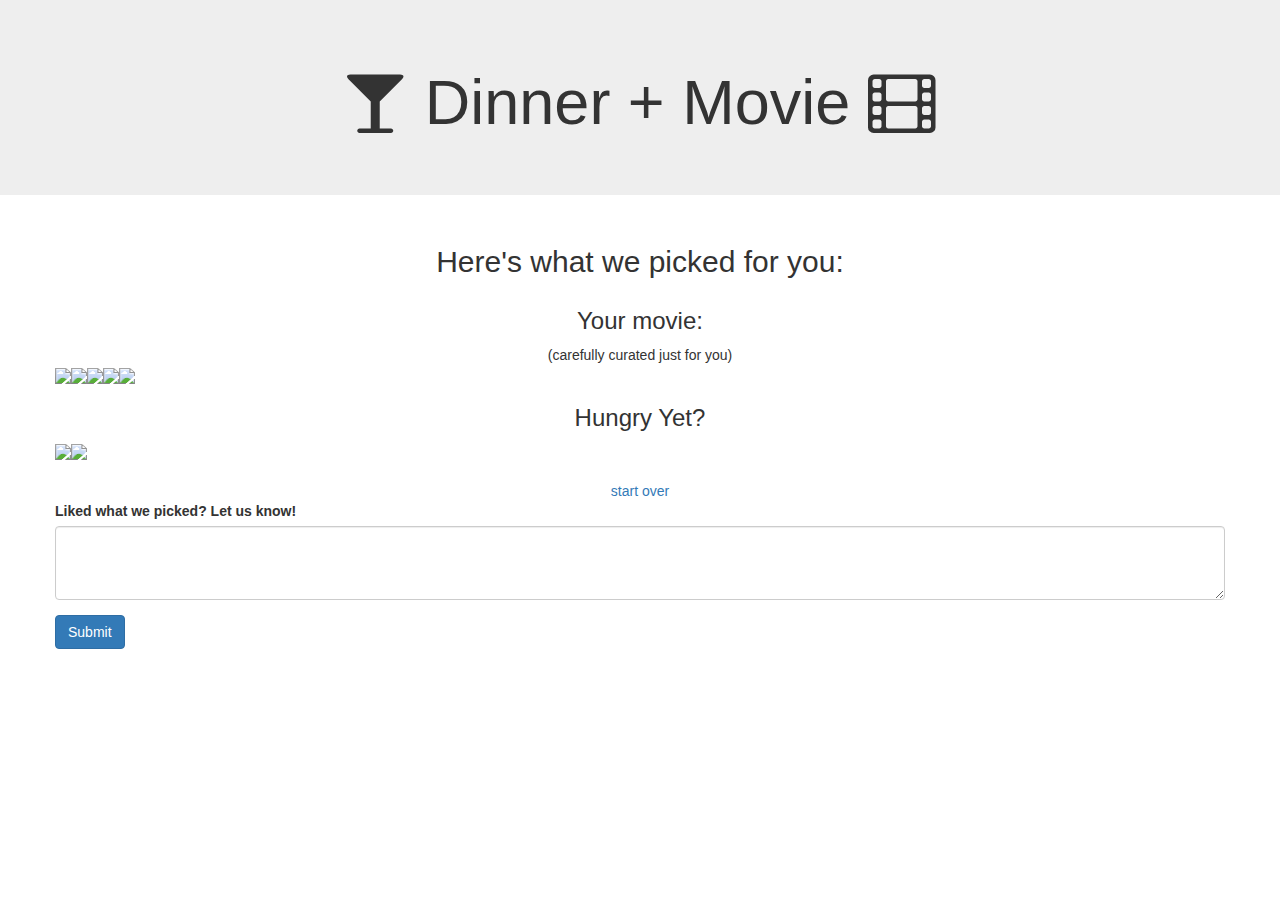
==== pageTwo.html @ 996c9cab "Merge pull request #22 from adlee77/master" ====
<!DOCTYPE html>
<html lang="en">

<head>
    <meta charset="UTF-8">
    <meta name="viewport" content="width=device-width, initial-scale=1.0">
    <title>Dinner + Movie</title>

    <!-- Bootstrap -->
    <link rel="stylesheet" href="https://maxcdn.bootstrapcdn.com/bootstrap/3.3.7/css/bootstrap.min.css"
        integrity="sha384-BVYiiSIFeK1dGmJRAkycuHAHRg32OmUcww7on3RYdg4Va+PmSTsz/K68vbdEjh4u" crossorigin="anonymous">
    <link href="https://stackpath.bootstrapcdn.com/font-awesome/4.7.0/css/font-awesome.min.css" rel="stylesheet"
        integrity="sha384-wvfXpqpZZVQGK6TAh5PVlGOfQNHSoD2xbE+QkPxCAFlNEevoEH3Sl0sibVcOQVnN" crossorigin="anonymous">
    <!-- CSS -->
    <link rel="stylesheet" type="text/css" href="assets/css/style.css">
    <!-- JavaScript -->
    <script src="assets/javascript/app.js" type="text/javascript"></script>
    <!-- JQuery -->
    <script src="https://code.jquery.com/jquery-3.1.1.min.js"></script>

    <!-- INSERT FIREBASE LINK AS NEEDED -->

</head>

<body>
    <div class="outerContainer">
        <div class="jumbotron text-center bg-success text-black" id="pageTitle">
            <h1><i class="fa fa-glass"></i> Dinner + Movie <i class="fa fa-film"></i></h1>
        </div>
    </div>
    <div class="container">
        <div class="row">
            <div class="col-lg-12 text-center">
                <h2>Here's what we picked for you:</h2>
            </div>
        </div>
        <div class="row">
            <div class="col-lg-12 text-center">
                <h3>Your movie:</h3>
            </div>
        </div>
        <div class="row">
            <div class="col-lg-12 text-center">(carefully curated just for you)</div>
        </div>
        <div class="row">
            <!-- This is where the carousel of movies will go-->
            <div class="col-2 text-center" id="movieSelection">
                <table>
                    <thead>
                        <tbody>
                            <tr>
                                <td><img src="https://upload.wikimedia.org/wikipedia/en/5/52/Good_Will_Hunting.png"></td>
                                <td><img src="https://upload.wikimedia.org/wikipedia/en/5/52/Good_Will_Hunting.png"></td>
                                <td><img src="https://upload.wikimedia.org/wikipedia/en/5/52/Good_Will_Hunting.png"></td>
                                <td><img src="https://upload.wikimedia.org/wikipedia/en/5/52/Good_Will_Hunting.png"></td>
                                <td><img src="https://upload.wikimedia.org/wikipedia/en/5/52/Good_Will_Hunting.png"></td>
                            </tr>
                        </tbody>
                    </thead>
                </table>
            </div>
        </div>
        <div class="row">
            <div class="col-lg-12 text-center">
                <h3>Hungry Yet?</h3>
            </div>
        </div>
        <div class="row">
            <!-- This is where the food carousel will go -->
            <div class="col text-center" id="foodSelection"><table>
                <thead>
                    <tbody>
                        <tr>
                            <td><img src="https://blogs.biomedcentral.com/on-medicine/wp-content/uploads/sites/6/2019/09/iStock-1131794876.t5d482e40.m800.xtDADj9SvTVFjzuNeGuNUUGY4tm5d6UGU5tkKM0s3iPk-620x342.jpg"></td>
                            <td><img src="https://blogs.biomedcentral.com/on-medicine/wp-content/uploads/sites/6/2019/09/iStock-1131794876.t5d482e40.m800.xtDADj9SvTVFjzuNeGuNUUGY4tm5d6UGU5tkKM0s3iPk-620x342.jpg"></td>
                            <td></td>
                            <td></td>
                            <td></td>
                        </tr>
                    </tbody>
                </thead>
            </table>
            </div>
        </div>
        <br>
        <div class="row">
            <!-- We can replace this with a button instead later -->
            <div class="col text-center"><a href=index.html>start over</a></div>
        </div>
        <div class="row">
            <div class="col">
                <div class="form-group">
                    <label for="exampleFormControlTextarea1">Liked what we picked? Let us know!</label>
                    <textarea class="form-control" id="exampleFormControlTextarea1" rows="3"></textarea>
                </div>
            </div>
        </div>
        <div class="row">
            <div class="col"><button type="button" class="btn btn-primary">Submit</button></div>
        </div>
        <br>
    </div>


</body>

</html>
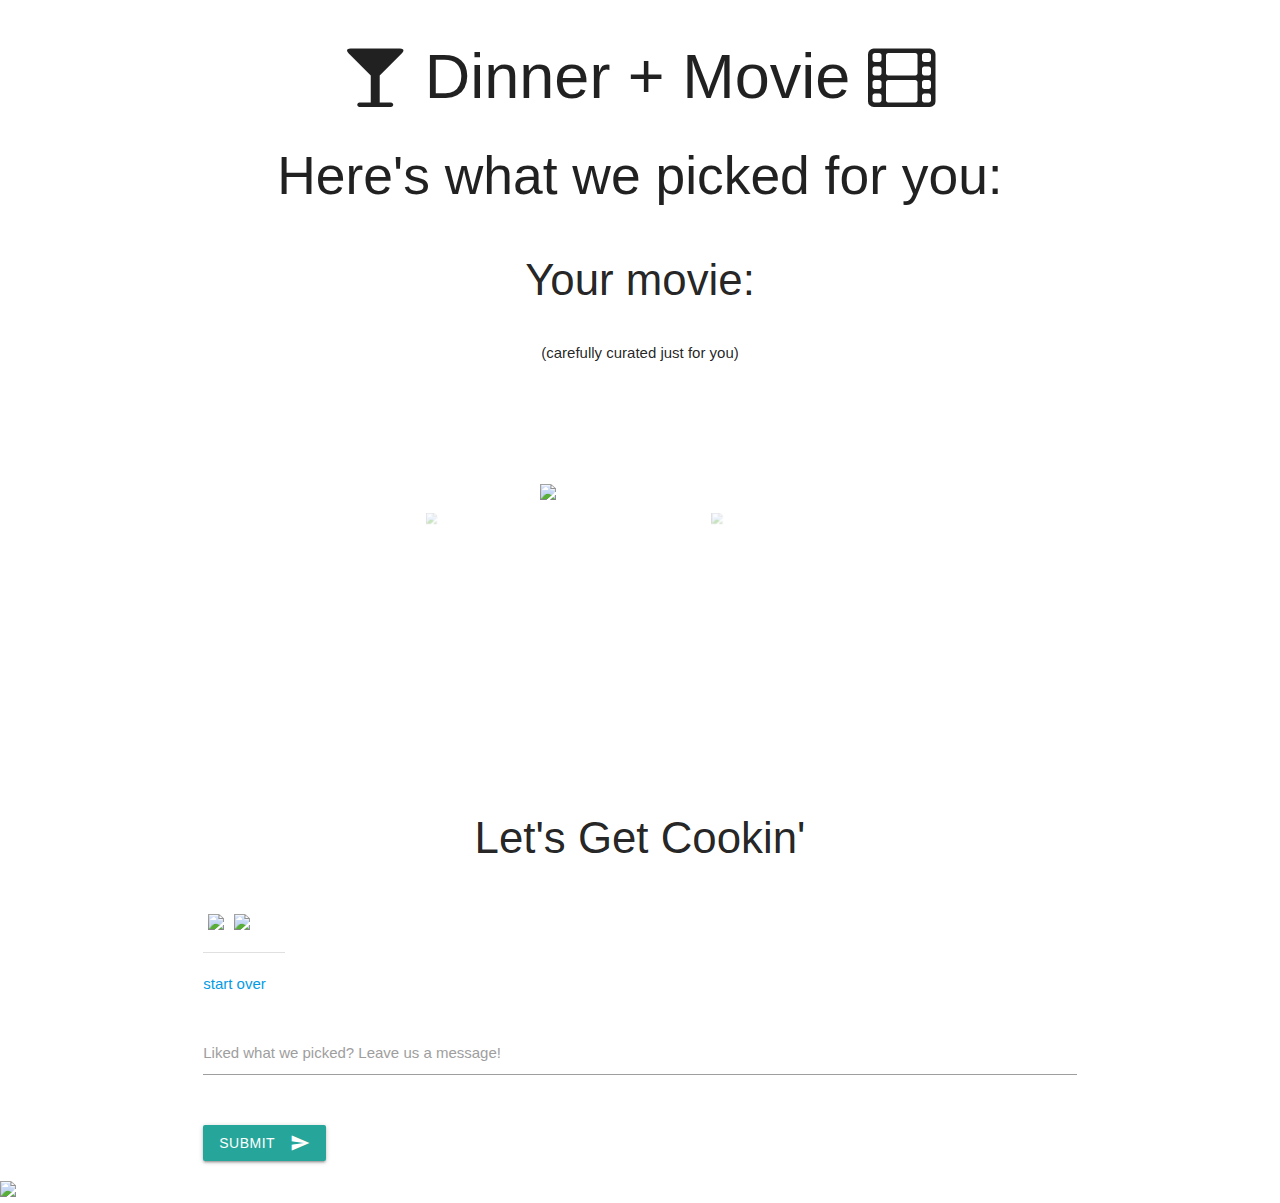
==== commit 146a3489: "Merge pull request #36 from adlee77/andrews-branch" ====
--- a/pageTwo.html
+++ b/pageTwo.html
@@ -7,10 +7,15 @@
     <title>Dinner + Movie</title>
 
     <!-- Bootstrap -->
-    <link rel="stylesheet" href="https://maxcdn.bootstrapcdn.com/bootstrap/3.3.7/css/bootstrap.min.css"
-        integrity="sha384-BVYiiSIFeK1dGmJRAkycuHAHRg32OmUcww7on3RYdg4Va+PmSTsz/K68vbdEjh4u" crossorigin="anonymous">
     <link href="https://stackpath.bootstrapcdn.com/font-awesome/4.7.0/css/font-awesome.min.css" rel="stylesheet"
         integrity="sha384-wvfXpqpZZVQGK6TAh5PVlGOfQNHSoD2xbE+QkPxCAFlNEevoEH3Sl0sibVcOQVnN" crossorigin="anonymous">
+    <!-- Compiled and minified CSS -->
+    <link rel="stylesheet" href="https://cdnjs.cloudflare.com/ajax/libs/materialize/1.0.0/css/materialize.min.css">
+    <!-- Compiled and minified JavaScript -->
+    <script src="https://cdnjs.cloudflare.com/ajax/libs/materialize/1.0.0/js/materialize.min.js"></script>
+    <link href="https://fonts.googleapis.com/icon?family=Material+Icons" rel="stylesheet">
+    <!-- JQuery -->
+    <script src="https://code.jquery.com/jquery-3.1.1.min.js"></script>
     <!-- CSS -->
     <link rel="stylesheet" type="text/css" href="assets/css/style.css">
     <!-- JavaScript -->
@@ -18,89 +23,94 @@
     <!-- JQuery -->
     <script src="https://code.jquery.com/jquery-3.1.1.min.js"></script>
 
-    <!-- INSERT FIREBASE LINK AS NEEDED -->
+
+
 
 </head>
 
 <body>
-    <div class="outerContainer">
+    <div class="outerContainer center-align">
         <div class="jumbotron text-center bg-success text-black" id="pageTitle">
             <h1><i class="fa fa-glass"></i> Dinner + Movie <i class="fa fa-film"></i></h1>
         </div>
     </div>
     <div class="container">
         <div class="row">
-            <div class="col-lg-12 text-center">
+            <div class="col-lg-12 center-align">
                 <h2>Here's what we picked for you:</h2>
             </div>
         </div>
         <div class="row">
-            <div class="col-lg-12 text-center">
+            <div class="col-lg-12 center-align">
                 <h3>Your movie:</h3>
             </div>
         </div>
         <div class="row">
-            <div class="col-lg-12 text-center">(carefully curated just for you)</div>
+            <div class="col-lg-12 center-align">(carefully curated just for you)</div>
+        </div>
+            <div class="carousel">
+                <a class="carousel-item" href="#one!"><img
+                        src="https://upload.wikimedia.org/wikipedia/en/5/52/Good_Will_Hunting.png"></a>
+                <a class="carousel-item" href="#two!"><img
+                        src="https://upload.wikimedia.org/wikipedia/en/5/52/Good_Will_Hunting.png"></a>
+                <a class="carousel-item" href="#three!"><img
+                        src="https://upload.wikimedia.org/wikipedia/en/5/52/Good_Will_Hunting.png"></a>
+            </div>
+        <div class="row">
+            <div class="col-lg-12 center-align">
+                <h3>Let's Get Cookin'</h3>
+            </div>
         </div>
         <div class="row">
-            <!-- This is where the carousel of movies will go-->
-            <div class="col-2 text-center" id="movieSelection">
+            <!-- This is where the food carousel will go -->
+            <div class="col center-align" id="foodSelection">
                 <table>
                     <thead>
-                        <tbody>
-                            <tr>
-                                <td><img src="https://upload.wikimedia.org/wikipedia/en/5/52/Good_Will_Hunting.png"></td>
-                                <td><img src="https://upload.wikimedia.org/wikipedia/en/5/52/Good_Will_Hunting.png"></td>
-                                <td><img src="https://upload.wikimedia.org/wikipedia/en/5/52/Good_Will_Hunting.png"></td>
-                                <td><img src="https://upload.wikimedia.org/wikipedia/en/5/52/Good_Will_Hunting.png"></td>
-                                <td><img src="https://upload.wikimedia.org/wikipedia/en/5/52/Good_Will_Hunting.png"></td>
-                            </tr>
-                        </tbody>
+                    <tbody>
+                        <tr>
+                            <td><img
+                                    src="https://blogs.biomedcentral.com/on-medicine/wp-content/uploads/sites/6/2019/09/iStock-1131794876.t5d482e40.m800.xtDADj9SvTVFjzuNeGuNUUGY4tm5d6UGU5tkKM0s3iPk-620x342.jpg">
+                            </td>
+                            <td><img
+                                    src="https://blogs.biomedcentral.com/on-medicine/wp-content/uploads/sites/6/2019/09/iStock-1131794876.t5d482e40.m800.xtDADj9SvTVFjzuNeGuNUUGY4tm5d6UGU5tkKM0s3iPk-620x342.jpg">
+                            </td>
+                            <td></td>
+                            <td></td>
+                            <td></td>
+                        </tr>
+                    </tbody>
                     </thead>
                 </table>
             </div>
         </div>
         <div class="row">
-            <div class="col-lg-12 text-center">
-                <h3>Hungry Yet?</h3>
-            </div>
+            <!-- We can replace this with a button instead later -->
+            <div class="col center-align"><a href=index.html>start over</a></div>
         </div>
         <div class="row">
-            <!-- This is where the food carousel will go -->
-            <div class="col text-center" id="foodSelection"><table>
-                <thead>
-                    <tbody>
-                        <tr>
-                            <td><img src="https://blogs.biomedcentral.com/on-medicine/wp-content/uploads/sites/6/2019/09/iStock-1131794876.t5d482e40.m800.xtDADj9SvTVFjzuNeGuNUUGY4tm5d6UGU5tkKM0s3iPk-620x342.jpg"></td>
-                            <td><img src="https://blogs.biomedcentral.com/on-medicine/wp-content/uploads/sites/6/2019/09/iStock-1131794876.t5d482e40.m800.xtDADj9SvTVFjzuNeGuNUUGY4tm5d6UGU5tkKM0s3iPk-620x342.jpg"></td>
-                            <td></td>
-                            <td></td>
-                            <td></td>
-                        </tr>
-                    </tbody>
-                </thead>
-            </table>
+            <div class="input-field col s12">
+              <textarea id="textarea2" class="materialize-textarea" data-length="120"></textarea>
+              <label for="textarea2">Liked what we picked? Leave us a message!</label>
             </div>
-        </div>
-        <br>
-        <div class="row">
-            <!-- We can replace this with a button instead later -->
-            <div class="col text-center"><a href=index.html>start over</a></div>
-        </div>
-        <div class="row">
-            <div class="col">
-                <div class="form-group">
-                    <label for="exampleFormControlTextarea1">Liked what we picked? Let us know!</label>
-                    <textarea class="form-control" id="exampleFormControlTextarea1" rows="3"></textarea>
-                </div>
-            </div>
-        </div>
-        <div class="row">
-            <div class="col"><button type="button" class="btn btn-primary">Submit</button></div>
-        </div>
-        <br>
+          </div>
+      <div class="row">
+          <div class="col">
+      <button class="btn waves-effect waves-light" type="submit" name="action">Submit
+        <i class="material-icons right">send</i>
+      </button>
     </div>
+    </div>      
+</div>
 
+    <footer><img
+            src="https://www.themoviedb.org/assets/2/v4/logos/v2/blue_long_2-9665a76b1ae401a510ec1e0ca40ddcb3b0cfe45f1d51b77a308fea0845885648.svg">
+    </footer>
+    <script>
+        document.addEventListener('DOMContentLoaded', function () {
+            var elems = document.querySelectorAll('.carousel');
+            var instances = M.Carousel.init(elems);
+        });
+    </script>
 
 </body>
 
